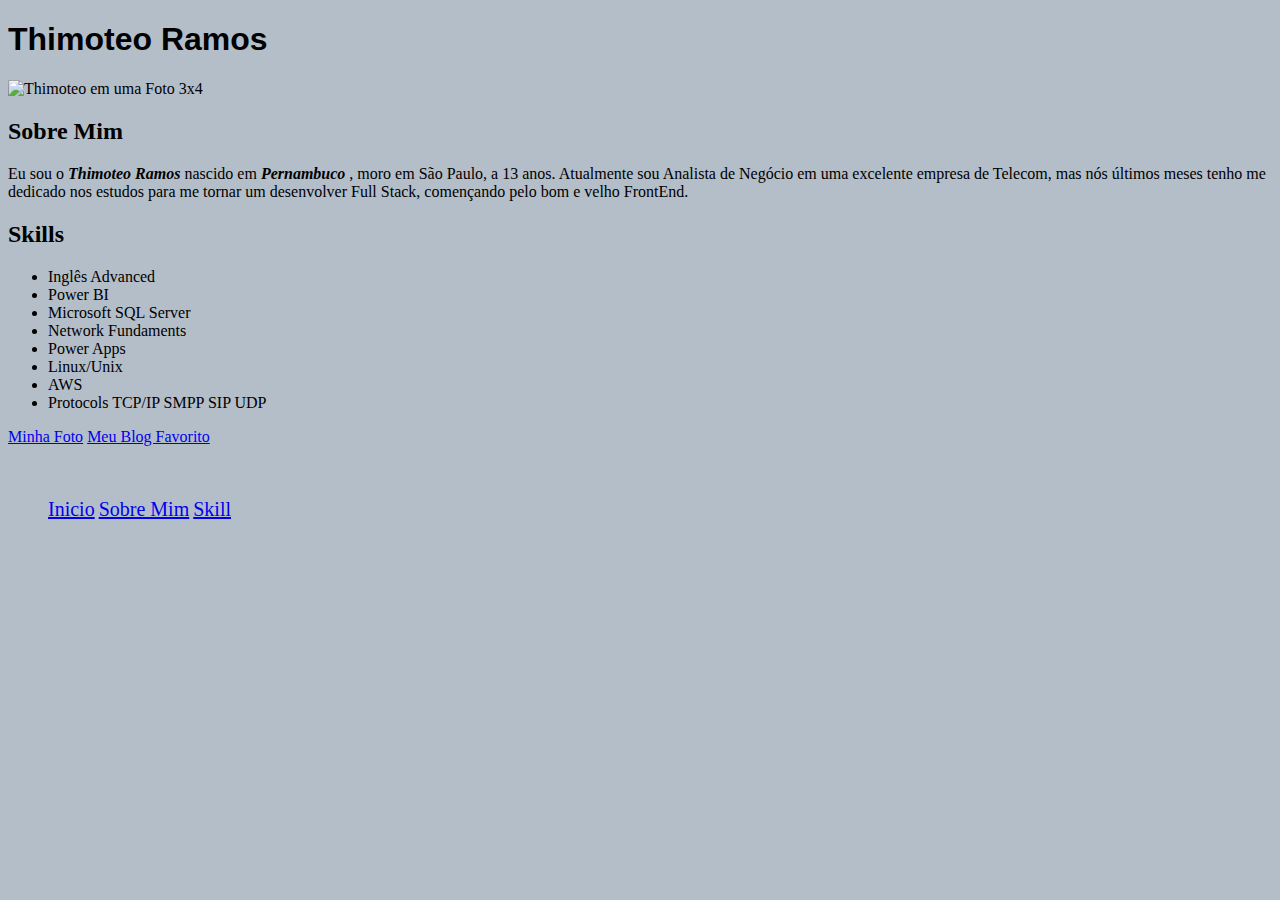
==== Index.html @ 50b56831 "carregamos o arquivo .css | atualizado css do html" ====
<!DOCTYPE html>
<html lang="en">
<head>
    <meta charset="UTF-8">
    <meta name="viewport" content="width=device-width, initial-scale=1.0">
    <title>Thimoteo Ramos</title>
    <link rel="stylesheet" href="mystyle.css">
    <!-- Paleta de cores | 4BEC9,  #159A9C,    #002333,    #DEEFE7,    #FFFFFF"""-->
</head>
<body>
    <h1 id="nome_thi">Thimoteo Ramos</h1>
    <img id="Foto" src="foto.png" width="150px" alt="Thimoteo em uma Foto 3x4">
    <h2 id="Sobre">Sobre Mim</h2>
    <p>Eu sou o <strong>Thimoteo Ramos</strong> nascido em <strong>Pernambuco</strong> , moro em São Paulo, a 13 anos.
        Atualmente sou Analista de Negócio em uma excelente empresa de Telecom, mas nós últimos meses tenho me dedicado
        nos estudos para me tornar um desenvolver Full Stack, començando pelo bom e velho FrontEnd.</p>
    <h2 id="Skills">Skills</h2>
    <ul>
        <li>Inglês Advanced</li>
        <li>Power BI</li>
        <li>Microsoft SQL Server</li>
        <li>Network Fundaments</li>
        <li>Power Apps</li>
        <li>Linux/Unix</li>
        <li>AWS</li>
        <li>Protocols TCP/IP SMPP SIP UDP</li>
    </ul>
<a href="#Foto">Minha Foto</a>
<a href="https://devocionaldiario.com.br/" target="_blank">Meu Blog Favorito</a>
<br>
<br>
<br>
<ul>
    <il class="Inicio"><a href="#Foto">Inicio</a></il>
    <il class="Sobre_mim"><a href="#Sobre">Sobre Mim</a></il>
    <il class="Skill"><a href="#Skills">Skill</a></il>
</ul>
</body>
</html>
---- mystyle.css ----
#nome_thi{
    font-family: Arial, Helvetica, sans-serif;
}

body{
    background-color: #B4BEC9;
}

strong{
    font-style: italic;
}
.Inicio{
    font-size: 20px;
}

.Sobre_mim{
    font-size: 20px;
}

.Skill{
    font-size: 20px;
}
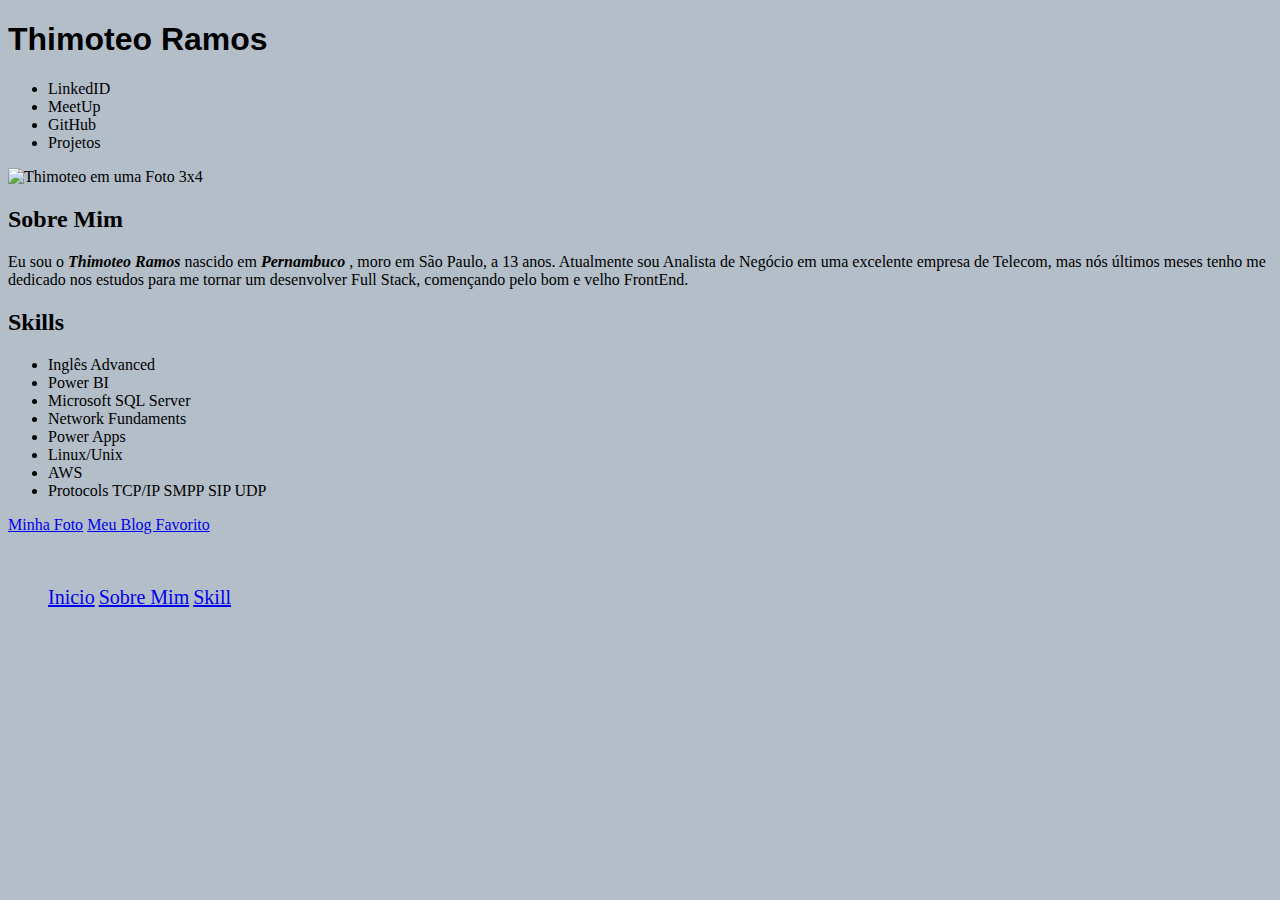
==== commit c8f86db2: "Update Index.html" ====
--- a/Index.html
+++ b/Index.html
@@ -4,11 +4,43 @@
     <meta charset="UTF-8">
     <meta name="viewport" content="width=device-width, initial-scale=1.0">
     <title>Thimoteo Ramos</title>
-    <link rel="stylesheet" href="mystyle.css">
+    <style>
+        #nome_thi{
+    font-family: Arial, Helvetica, sans-serif;
+}
+
+body{
+    background-color: #B4BEC9;
+}
+
+strong{
+    font-style: italic;
+}
+.Inicio{
+    font-size: 20px;
+}
+
+.Sobre_mim{
+    font-size: 20px;
+}
+
+.Skill{
+    font-size: 20px;
+}
+    </style>
+   <!-- <link rel="stylesheet" href="mystyle.css">-->
     <!-- Paleta de cores | 4BEC9,  #159A9C,    #002333,    #DEEFE7,    #FFFFFF"""-->
 </head>
 <body>
-    <h1 id="nome_thi">Thimoteo Ramos</h1>
+    <header>
+    <div><h1 id="nome_thi">Thimoteo Ramos</h1> </div>
+<div><ul>
+    <li>LinkedID</li>
+    <li>MeetUp</li>
+    <li>GitHub</li>
+    <li>Projetos</li>
+</ul></div>
+</header>
     <img id="Foto" src="foto.png" width="150px" alt="Thimoteo em uma Foto 3x4">
     <h2 id="Sobre">Sobre Mim</h2>
     <p>Eu sou o <strong>Thimoteo Ramos</strong> nascido em <strong>Pernambuco</strong> , moro em São Paulo, a 13 anos.
@@ -36,4 +68,4 @@
     <il class="Skill"><a href="#Skills">Skill</a></il>
 </ul>
 </body>
-</html>+</html>
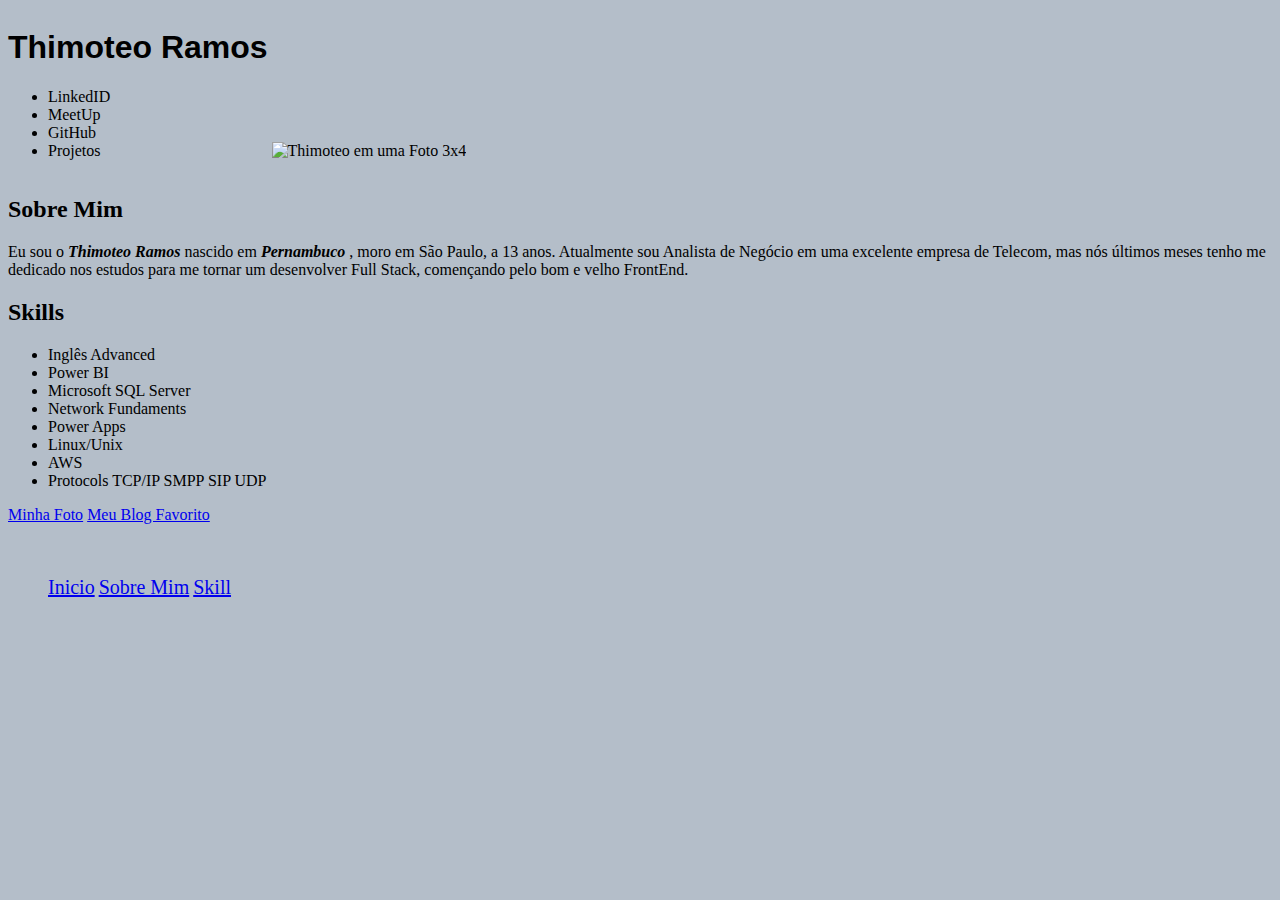
==== commit d81de4b8: "Update Index.html" ====
--- a/Index.html
+++ b/Index.html
@@ -26,6 +26,12 @@
 
 .Skill{
     font-size: 20px;
+}
+header{
+       display: inline-block;
+}
+div ul: {
+    float: right
 }
     </style>
    <!-- <link rel="stylesheet" href="mystyle.css">-->
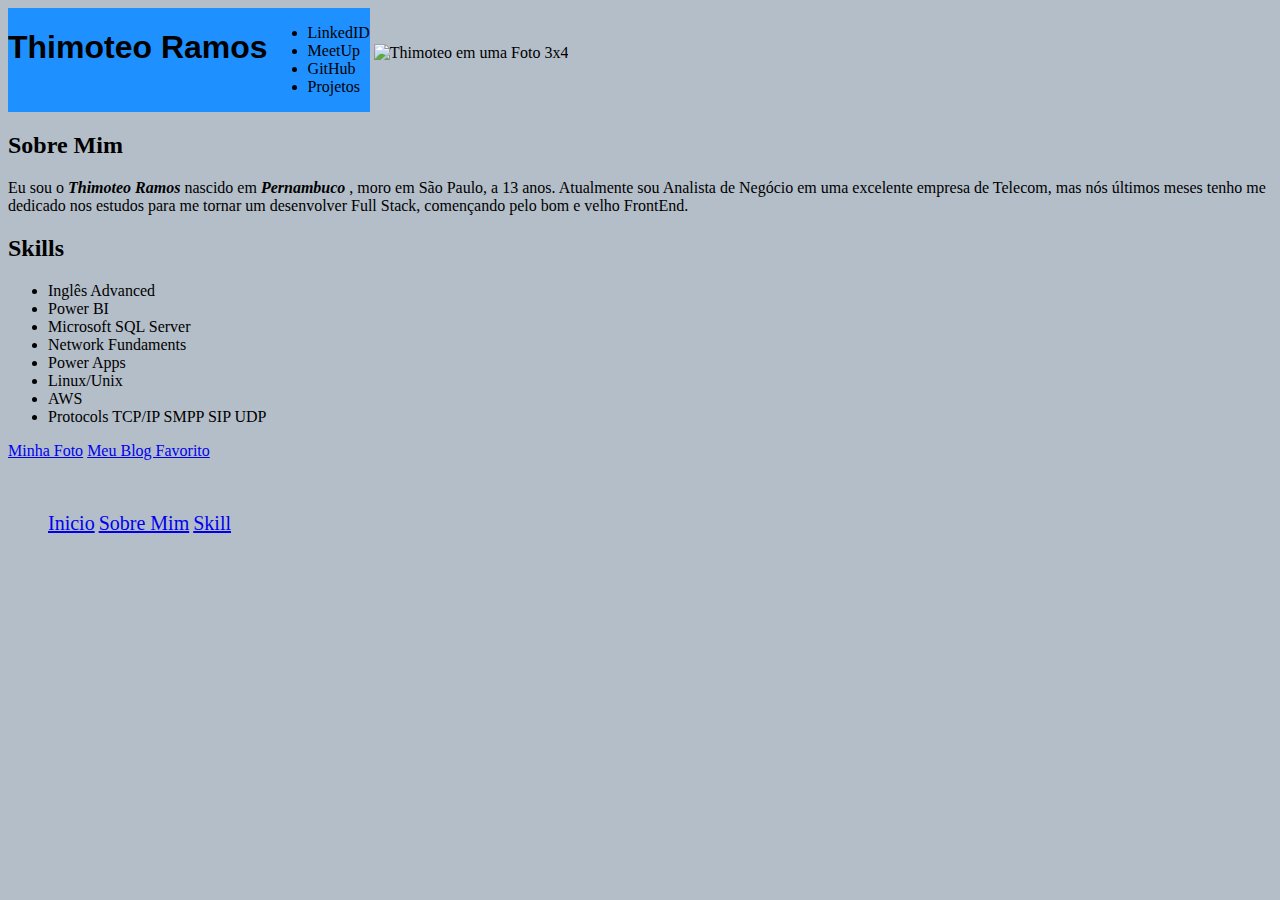
==== commit 59cd1e80: "Update Index.html" ====
--- a/Index.html
+++ b/Index.html
@@ -33,20 +33,26 @@
 div ul: {
     float: right
 }
+.flex-container {
+  display: flex;
+  background-color: DodgerBlue;
+}
     </style>
    <!-- <link rel="stylesheet" href="mystyle.css">-->
     <!-- Paleta de cores | 4BEC9,  #159A9C,    #002333,    #DEEFE7,    #FFFFFF"""-->
 </head>
 <body>
     <header>
-    <div><h1 id="nome_thi">Thimoteo Ramos</h1> </div>
-<div><ul>
-    <li>LinkedID</li>
-    <li>MeetUp</li>
-    <li>GitHub</li>
-    <li>Projetos</li>
-</ul></div>
-</header>
+     <div class="flex-container">
+        <div><h1 id="nome_thi">Thimoteo Ramos</h1> </div>
+        <div><ul>
+        <li>LinkedID</li>
+        <li>MeetUp</li>
+        <li>GitHub</li>
+        <li>Projetos</li>
+        </ul></div>
+    </div>
+    </header>
     <img id="Foto" src="foto.png" width="150px" alt="Thimoteo em uma Foto 3x4">
     <h2 id="Sobre">Sobre Mim</h2>
     <p>Eu sou o <strong>Thimoteo Ramos</strong> nascido em <strong>Pernambuco</strong> , moro em São Paulo, a 13 anos.
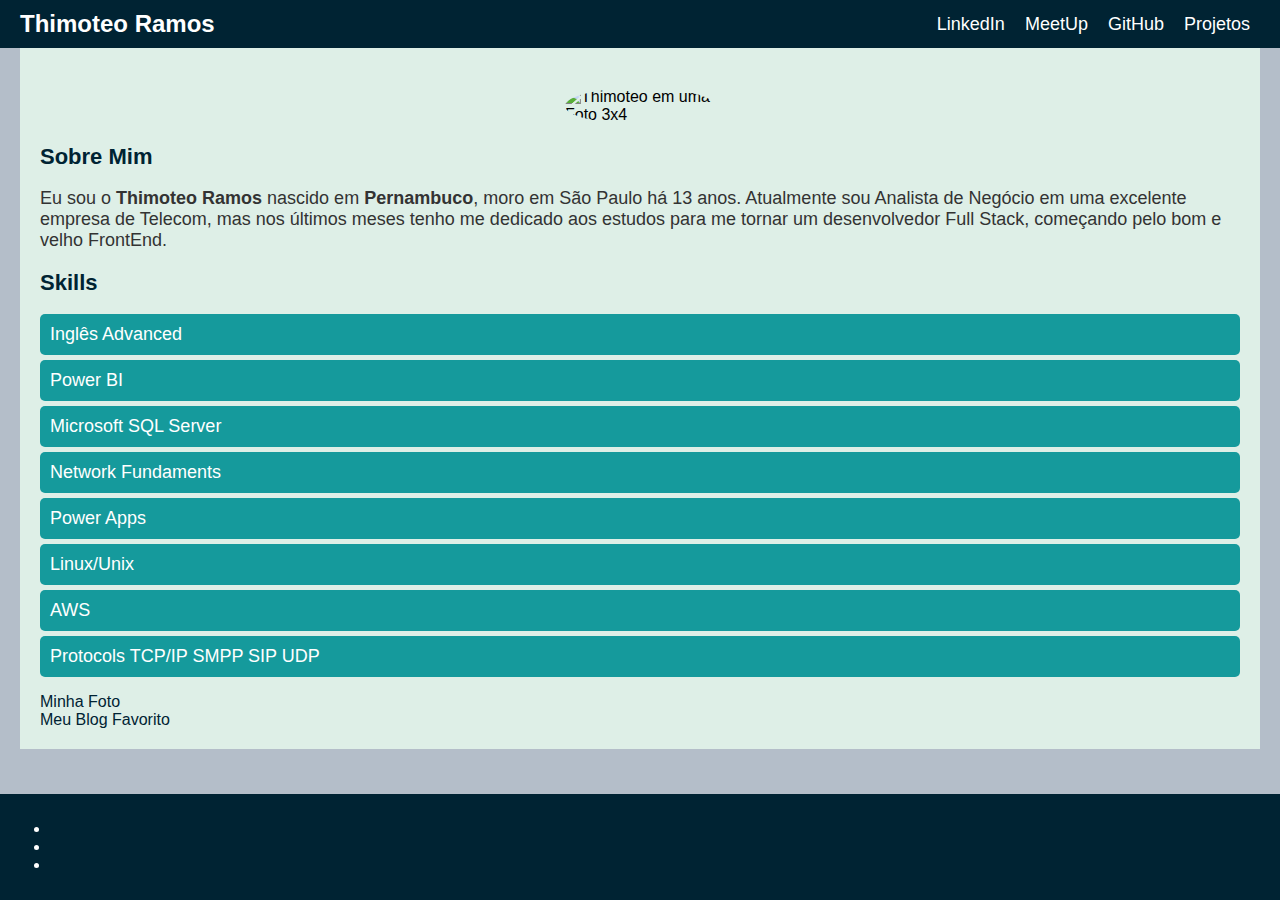
==== commit d878db92: "atualização_Port_melhore_layout" ====
--- a/Index.html
+++ b/Index.html
@@ -5,79 +5,123 @@
     <meta name="viewport" content="width=device-width, initial-scale=1.0">
     <title>Thimoteo Ramos</title>
     <style>
-        #nome_thi{
-    font-family: Arial, Helvetica, sans-serif;
-}
-
-body{
-    background-color: #B4BEC9;
-}
-
-strong{
-    font-style: italic;
-}
-.Inicio{
-    font-size: 20px;
-}
-
-.Sobre_mim{
-    font-size: 20px;
-}
-
-.Skill{
-    font-size: 20px;
-}
-header{
-       display: inline-block;
-}
-div ul: {
-    float: right
-}
-.flex-container {
-  display: flex;
-  background-color: DodgerBlue;
-}
+        body {
+            font-family: Arial, Helvetica, sans-serif;
+            background-color: #B4BEC9;
+            margin: 0;
+            padding: 0;
+        }
+        header {
+            display: flex;
+            justify-content: space-between;
+            align-items: center;
+            background-color: #002333;
+            color: white;
+            padding: 10px 20px;
+        }
+        header h1 {
+            margin: 0;
+            font-size: 24px;
+        }
+        nav ul {
+            list-style: none;
+            display: flex;
+            margin: 0;
+            padding: 0;
+        }
+        nav ul li {
+            margin: 0 10px;
+        }
+        nav ul li a {
+            color: white;
+            text-decoration: none;
+            font-size: 18px;
+        }
+        .container {
+            max-width: 1200px;
+            margin: 0 auto;
+            padding: 20px;
+            background-color: #DEEFE7;
+        }
+        .profile-pic {
+            display: block;
+            margin: 20px auto;
+            border-radius: 50%;
+        }
+        h2 {
+            font-size: 22px;
+            color: #002333;
+        }
+        p {
+            font-size: 18px;
+            color: #333;
+        }
+        ul.skills {
+            list-style: none;
+            padding: 0;
+        }
+        ul.skills li {
+            background-color: #159A9C;
+            color: white;
+            padding: 10px;
+            margin: 5px 0;
+            border-radius: 5px;
+            font-size: 18px;
+        }
+        footer {
+            text-align: center;
+            padding: 10px;
+            background-color: #002333;
+            color: white;
+            position: fixed;
+            width: 100%;
+            bottom: 0;
+        }
+        a {
+            color: #002333;
+            text-decoration: none;
+        }
+        a:hover {
+            text-decoration: underline;
+        }
     </style>
-   <!-- <link rel="stylesheet" href="mystyle.css">-->
-    <!-- Paleta de cores | 4BEC9,  #159A9C,    #002333,    #DEEFE7,    #FFFFFF"""-->
 </head>
 <body>
     <header>
-     <div class="flex-container">
-        <div><h1 id="nome_thi">Thimoteo Ramos</h1> </div>
-        <div><ul>
-        <li>LinkedID</li>
-        <li>MeetUp</li>
-        <li>GitHub</li>
-        <li>Projetos</li>
-        </ul></div>
+        <h1 id="nome_thi">Thimoteo Ramos</h1>
+        <nav>
+            <ul>
+                <li><a href="https://www.linkedin.com/in/thimoteo-ramos">LinkedIn</a></li>
+                <li><a href="https://www.meetup.com/members/thimoteo-ramos">MeetUp</a></li>
+                <li><a href="https://github.com/thimoteo-ramos">GitHub</a></li>
+                <li><a href="#projects">Projetos</a></li>
+            </ul>
+        </nav>
+    </header>
+    <div class="container">
+        <img id="Foto" class="profile-pic" src="foto.png" width="150px" alt="Thimoteo em uma Foto 3x4">
+        <h2 id="Sobre">Sobre Mim</h2>
+        <p>Eu sou o <strong>Thimoteo Ramos</strong> nascido em <strong>Pernambuco</strong>, moro em São Paulo há 13 anos. Atualmente sou Analista de Negócio em uma excelente empresa de Telecom, mas nos últimos meses tenho me dedicado aos estudos para me tornar um desenvolvedor Full Stack, começando pelo bom e velho FrontEnd.</p>
+        <h2 id="Skills">Skills</h2>
+        <ul class="skills">
+            <li>Inglês Advanced</li>
+            <li>Power BI</li>
+            <li>Microsoft SQL Server</li>
+            <li>Network Fundaments</li>
+            <li>Power Apps</li>
+            <li>Linux/Unix</li>
+            <li>AWS</li>
+            <li>Protocols TCP/IP SMPP SIP UDP</li>
+        </ul>
+        <a href="#Foto">Minha Foto</a><br>
+        <a href="https://devocionaldiario.com.br/" target="_blank">Meu Blog Favorito</a>
     </div>
-    </header>
-    <img id="Foto" src="foto.png" width="150px" alt="Thimoteo em uma Foto 3x4">
-    <h2 id="Sobre">Sobre Mim</h2>
-    <p>Eu sou o <strong>Thimoteo Ramos</strong> nascido em <strong>Pernambuco</strong> , moro em São Paulo, a 13 anos.
-        Atualmente sou Analista de Negócio em uma excelente empresa de Telecom, mas nós últimos meses tenho me dedicado
-        nos estudos para me tornar um desenvolver Full Stack, començando pelo bom e velho FrontEnd.</p>
-    <h2 id="Skills">Skills</h2>
-    <ul>
-        <li>Inglês Advanced</li>
-        <li>Power BI</li>
-        <li>Microsoft SQL Server</li>
-        <li>Network Fundaments</li>
-        <li>Power Apps</li>
-        <li>Linux/Unix</li>
-        <li>AWS</li>
-        <li>Protocols TCP/IP SMPP SIP UDP</li>
-    </ul>
-<a href="#Foto">Minha Foto</a>
-<a href="https://devocionaldiario.com.br/" target="_blank">Meu Blog Favorito</a>
-<br>
-<br>
-<br>
-<ul>
-    <il class="Inicio"><a href="#Foto">Inicio</a></il>
-    <il class="Sobre_mim"><a href="#Sobre">Sobre Mim</a></il>
-    <il class="Skill"><a href="#Skills">Skill</a></il>
-</ul>
+    <footer>
+        <ul>
+            <li class="Inicio"><a href="#Foto">Inicio</a></li>
+            <li class="Sobre_mim"><a href="#Sobre">Sobre Mim</a></li>
+            <li class="Skill"><a href="#Skills">Skill</a></li>
+        </ul>
+    </footer>
 </body>
-</html>
+</html>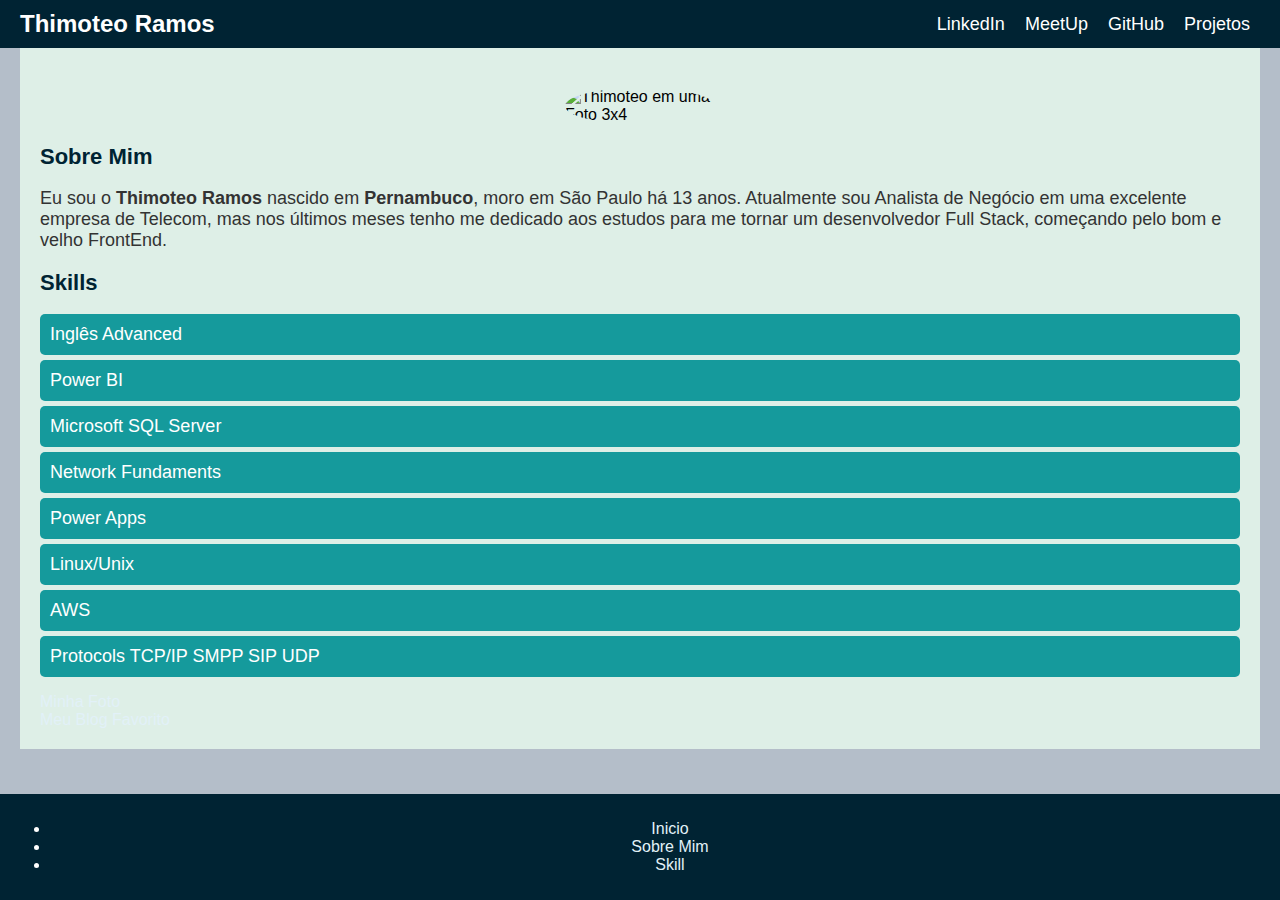
==== commit f929db22: "ajuste_div" ====
--- a/Index.html
+++ b/Index.html
@@ -78,7 +78,7 @@
             bottom: 0;
         }
         a {
-            color: #002333;
+            color: #e2f1f8;
             text-decoration: none;
         }
         a:hover {
@@ -103,7 +103,7 @@
         <h2 id="Sobre">Sobre Mim</h2>
         <p>Eu sou o <strong>Thimoteo Ramos</strong> nascido em <strong>Pernambuco</strong>, moro em São Paulo há 13 anos. Atualmente sou Analista de Negócio em uma excelente empresa de Telecom, mas nos últimos meses tenho me dedicado aos estudos para me tornar um desenvolvedor Full Stack, começando pelo bom e velho FrontEnd.</p>
         <h2 id="Skills">Skills</h2>
-        <ul class="skills">
+    <div><ul class="skills">
             <li>Inglês Advanced</li>
             <li>Power BI</li>
             <li>Microsoft SQL Server</li>
@@ -113,6 +113,7 @@
             <li>AWS</li>
             <li>Protocols TCP/IP SMPP SIP UDP</li>
         </ul>
+    </div>
         <a href="#Foto">Minha Foto</a><br>
         <a href="https://devocionaldiario.com.br/" target="_blank">Meu Blog Favorito</a>
     </div>
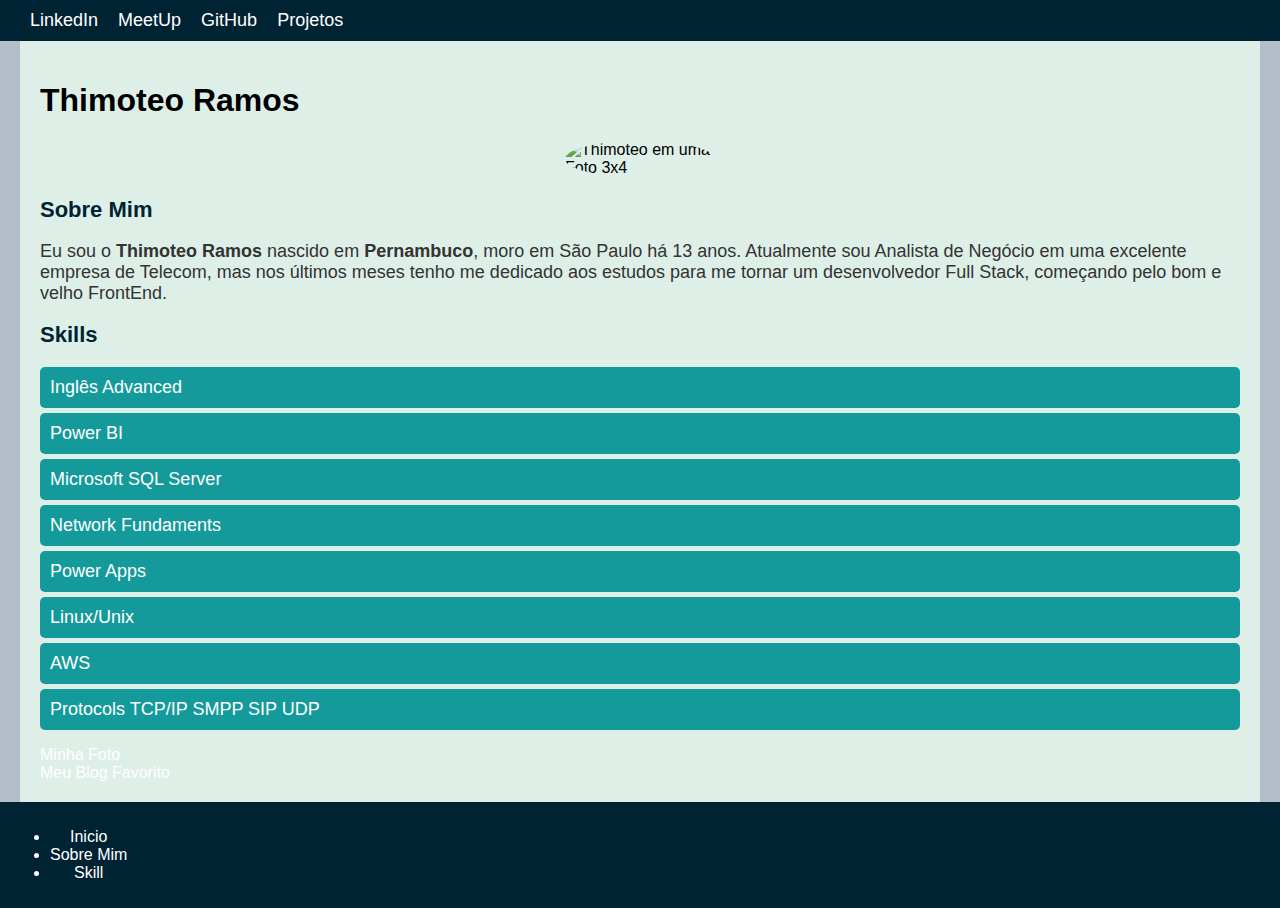
==== commit 5df6a72a: "troca do nome" ====
--- a/Index.html
+++ b/Index.html
@@ -4,91 +4,10 @@
     <meta charset="UTF-8">
     <meta name="viewport" content="width=device-width, initial-scale=1.0">
     <title>Thimoteo Ramos</title>
-    <style>
-        body {
-            font-family: Arial, Helvetica, sans-serif;
-            background-color: #B4BEC9;
-            margin: 0;
-            padding: 0;
-        }
-        header {
-            display: flex;
-            justify-content: space-between;
-            align-items: center;
-            background-color: #002333;
-            color: white;
-            padding: 10px 20px;
-        }
-        header h1 {
-            margin: 0;
-            font-size: 24px;
-        }
-        nav ul {
-            list-style: none;
-            display: flex;
-            margin: 0;
-            padding: 0;
-        }
-        nav ul li {
-            margin: 0 10px;
-        }
-        nav ul li a {
-            color: white;
-            text-decoration: none;
-            font-size: 18px;
-        }
-        .container {
-            max-width: 1200px;
-            margin: 0 auto;
-            padding: 20px;
-            background-color: #DEEFE7;
-        }
-        .profile-pic {
-            display: block;
-            margin: 20px auto;
-            border-radius: 50%;
-        }
-        h2 {
-            font-size: 22px;
-            color: #002333;
-        }
-        p {
-            font-size: 18px;
-            color: #333;
-        }
-        ul.skills {
-            list-style: none;
-            padding: 0;
-        }
-        ul.skills li {
-            background-color: #159A9C;
-            color: white;
-            padding: 10px;
-            margin: 5px 0;
-            border-radius: 5px;
-            font-size: 18px;
-        }
-        footer {
-            text-align: center;
-            padding: 10px;
-            background-color: #002333;
-            color: white;
-            position: fixed;
-            width: 100%;
-            bottom: 0;
-        }
-        a {
-            color: #e2f1f8;
-            text-decoration: none;
-        }
-        a:hover {
-            text-decoration: underline;
-        }
-    </style>
+    <link rel="stylesheet" href="style.css">
 </head>
 <body>
     <header>
-        <h1 id="nome_thi">Thimoteo Ramos</h1>
         <nav>
             <ul>
                 <li><a href="https://www.linkedin.com/in/thimoteo-ramos">LinkedIn</a></li>
@@ -99,6 +18,7 @@
         </nav>
     </header>
     <div class="container">
+        <h1 id="nome_thi">Thimoteo Ramos</h1>
         <img id="Foto" class="profile-pic" src="foto.png" width="150px" alt="Thimoteo em uma Foto 3x4">
         <h2 id="Sobre">Sobre Mim</h2>
         <p>Eu sou o <strong>Thimoteo Ramos</strong> nascido em <strong>Pernambuco</strong>, moro em São Paulo há 13 anos. Atualmente sou Analista de Negócio em uma excelente empresa de Telecom, mas nos últimos meses tenho me dedicado aos estudos para me tornar um desenvolvedor Full Stack, começando pelo bom e velho FrontEnd.</p>
--- a/style.css
+++ b/style.css
@@ -0,0 +1,81 @@
+body {
+    font-family: Arial, Helvetica, sans-serif;
+    background-color: #B4BEC9;
+    margin: 0;
+    padding: 0;
+}
+header {
+    display: flex;
+    justify-content: space-between;
+    align-items: center;
+    background-color: #002333;
+    color: white;
+    padding: 10px 20px;
+}
+header h1 {
+    margin: 0;
+    font-size: 24px;
+}
+nav ul {
+    list-style: none;
+    display: flex;
+    margin: 0;
+    padding: 0;
+}
+nav ul li {
+    margin: 0 10px;
+}
+nav ul li a {
+    color: white;
+    text-decoration: none;
+    font-size: 18px;
+}
+.container {
+    max-width: 1200px;
+    margin: 0 auto;
+    padding: 20px;
+    background-color: #DEEFE7;
+}
+.profile-pic {
+    display: block;
+    margin: 20px auto;
+    border-radius: 50%;
+}
+h2 {
+    font-size: 22px;
+    color: #002333;
+}
+p {
+    font-size: 18px;
+    color: #333;
+}
+ul.skills {
+    list-style: none;
+    padding: 0;
+}
+ul.skills li {
+    background-color: #159A9C;
+    color: white;
+    padding: 10px;
+    margin: 5px 0;
+    border-radius: 5px;
+    font-size: 18px;
+}
+footer {
+    display: flex;
+    justify-content: space-between;
+    align-items: center;
+    text-align: center;
+    padding: 10px;
+    background-color: #002333;
+    color: white;
+    width: 100%;
+    bottom: 0;
+}
+a {
+    color: white;
+    text-decoration: none;
+}
+a:hover {
+    text-decoration: underline;
+}